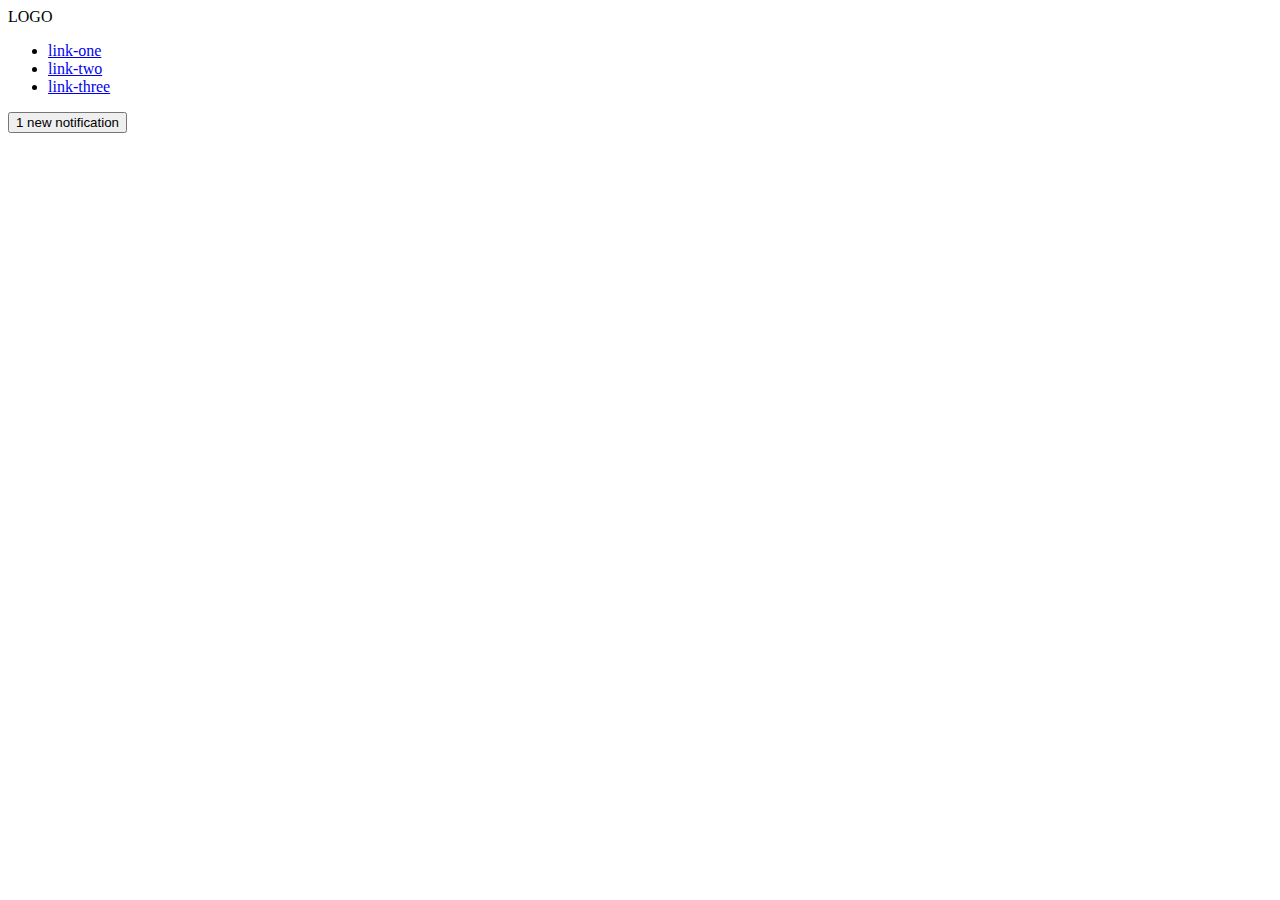
==== flex/03-flex-header-2/index.html @ 775f9510 "fixed flex header" ====
<!DOCTYPE html>
<html lang="en">
  <head>
    <meta charset="UTF-8">
    <meta http-equiv="X-UA-Compatible" content="IE=edge">
    <meta name="viewport" content="width=device-width, initial-scale=1.0">
    <title>Flex Header 2</title>
    <link rel="stylesheet" href="style.css">
  </head>
  <body>
    <div class="header">
      <div class="left-side">
        <div class="logo">
          LOGO
        </div>
        <ul class="links">
          <li><a href="google.com">link-one</a></li>
          <li><a href="google.com">link-two</a></li>
          <li><a href="google.com">link-three</a></li>
        </ul>
      </div>
      <div class="right-side">
          <button class="notifications">
            1 new notification
          </button>
          <div class="profile-image"></div>
        </div>
      </div>
  </body>
</html>
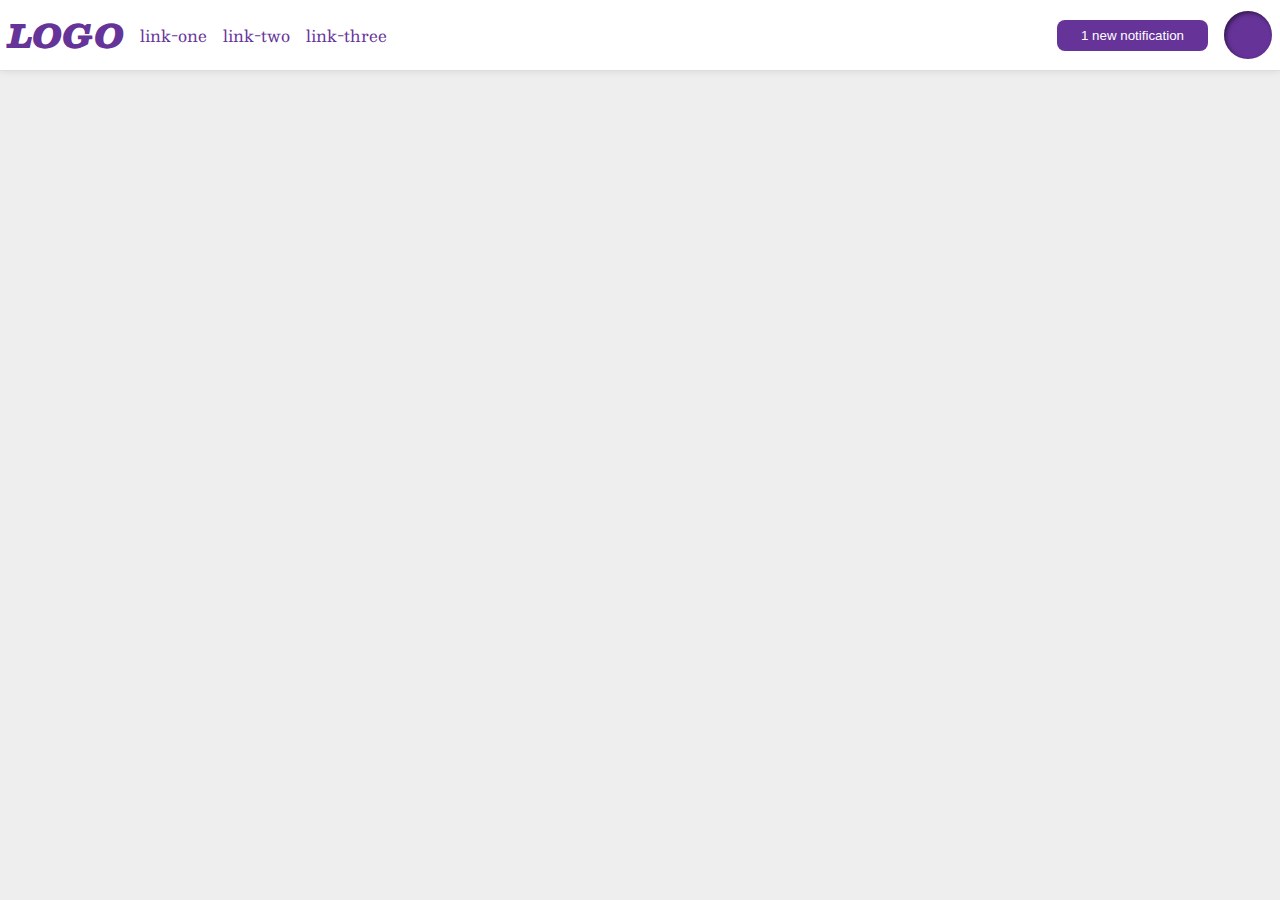
==== commit 176afa06: "fixed extra header" ====
--- a/flex/03-flex-header-2/index.html
+++ b/flex/03-flex-header-2/index.html
@@ -9,7 +9,7 @@
   </head>
   <body>
     <div class="header">
-      <div class="left-side">
+      <div class="left">
         <div class="logo">
           LOGO
         </div>
@@ -19,7 +19,7 @@
           <li><a href="google.com">link-three</a></li>
         </ul>
       </div>
-      <div class="right-side">
+      <div class="right">
           <button class="notifications">
             1 new notification
           </button>
--- a/flex/03-flex-header-2/style.css
+++ b/flex/03-flex-header-2/style.css
@@ -0,0 +1,65 @@
+/* this is some magical font-importing.  
+you'll learn about it later. */
+@import url('https://fonts.googleapis.com/css2?family=Besley:ital,wght@0,400;1,900&display=swap');
+
+body {
+  margin: 0;
+  background: #eee;
+  font-family: Besley, serif;
+}
+
+.header {
+  background: white;
+  border-bottom: 1px solid #ddd;
+  box-shadow: 0 0 8px rgba(0,0,0,.1);
+  display: flex;
+  justify-content: space-between;
+  padding: 8px;
+}
+
+.profile-image {
+  background: rebeccapurple;
+  box-shadow: inset 2px 2px 4px rgba(0,0,0,.5);
+  border-radius: 50%;
+  width: 48px;
+  height: 48px;
+}
+
+.logo {
+  color: rebeccapurple;
+  font-size: 32px;
+  font-weight: 900;
+  font-style: italic;
+}
+
+button {
+  border: none;
+  border-radius: 8px;
+  background: rebeccapurple;
+  color: white;
+  padding: 8px 24px;
+}
+
+a {
+  /* this removes the line under our links */
+  text-decoration: none;
+  color: rebeccapurple;
+}
+
+ul {
+  list-style-type: none;
+  padding: 0;
+  margin: 0;
+  gap: 16px
+}
+
+.left, 
+.right, ul {
+  display: flex;
+  align-items: center;
+}
+
+.left, 
+.right {
+  gap: 16px;
+}